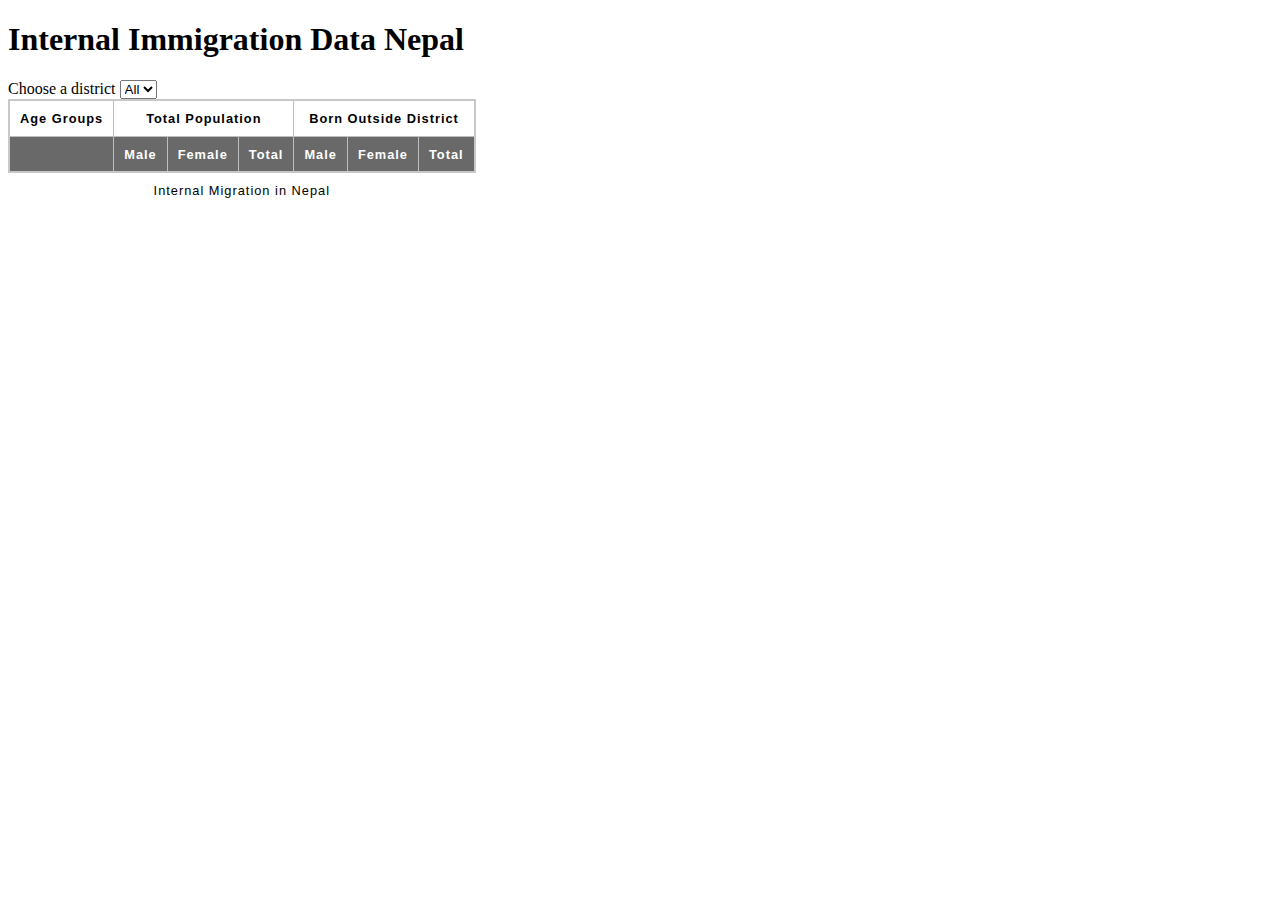
==== index.html @ e69a9e76 "Add files via upload" ====
<!DOCTYPE html>
<html lang="en">

<head>
    <meta charset="UTF-8">
    <meta name="viewport" content="width=device-width, initial-scale=1.0">
    <link rel="stylesheet" href="style.css">
    <title>Internal Immigration Nepal</title>
</head>

<body>
    <h1> Internal Immigration Data Nepal</h1>

    <label for="chooseDistrict">Choose a district</label>
    <select name="chooseDistrict" id="cDist">
        <option value="*">All</option>
    </select>

    <table class = "datatable">
        <caption>Internal Migration in Nepal</caption>
        <tr class = "columnHeading" id="cHead">
            <th class = "colHeadElement" colspan="1">Age Groups</th>
            <th class = "colHeadElement" colspan="3">Total Population</th>
            <th class = "colHeadElement" colspan="3">Born Outside District</th>
        </tr>
        <tr class = "colSubHeading" id="cSubhead">
            <th class = "colSubheadElement" scope="col"></th>
            <th class = "colSubheadElement" scope="col">Male</th>
            <th class = "colSubheadElement" scope="col">Female</th>
            <th class = "colSubheadElement" scope="col">Total</th>
            <th class = "colSubheadElement" scope="col">Male</th>
            <th class = "colSubheadElement" scope="col">Female</th>
            <th class = "colSubheadElement" scope="col">Total</th>
            
        </tr>
        <tr class = "rowHeading" id="rHead"></tr>
    </table>

    <div class="showdata" id="showdatadiv"></div>
    <script src="app.js"></script>
</body>

</html>
---- style.css ----
td,
th {
    border: 1px solid rgb(190, 190, 190);
    padding: 10px;
}

td {
    text-align: center;
}

tr:nth-child(even) {
    background-color: #eee;
}

th[scope="col"] {
    background-color: #696969;
    color: #fff;
}

th[scope="row"] {
    background-color: #d7d9f2;
}

caption {
    padding: 10px;
    caption-side: bottom;
}

table {
    border-collapse: collapse;
    border: 2px solid rgb(200, 200, 200);
    letter-spacing: 1px;
    font-family: sans-serif;
    font-size: .8rem;
}
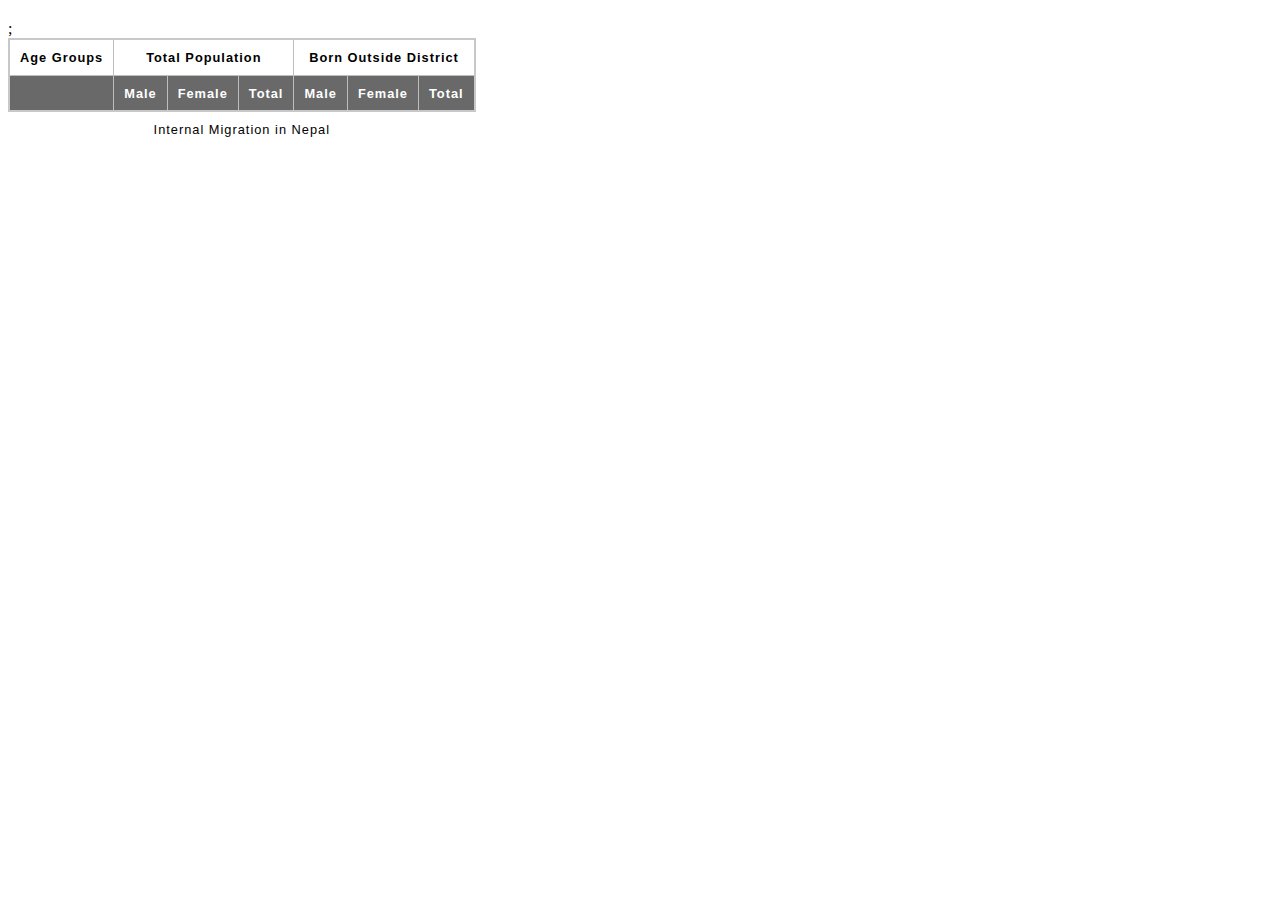
==== commit 873c2674: "Add files via upload" ====
--- a/index.html
+++ b/index.html
@@ -9,14 +9,8 @@
 </head>
 
 <body>
-    <h1> Internal Immigration Data Nepal</h1>
-
-    <label for="chooseDistrict">Choose a district</label>
-    <select name="chooseDistrict" id="cDist">
-        <option value="*">All</option>
-    </select>
-
-    <table class = "datatable">
+    <h2 id = "districtNameDisplay"></h2>;    
+    <table class = "datatable" id="dTable">
         <caption>Internal Migration in Nepal</caption>
         <tr class = "columnHeading" id="cHead">
             <th class = "colHeadElement" colspan="1">Age Groups</th>
@@ -37,6 +31,8 @@
     </table>
 
     <div class="showdata" id="showdatadiv"></div>
+    <script src="p5.min.js"></script>
+    <script src="test.js"></script>
     <script src="app.js"></script>
 </body>
 
--- a/style.css
+++ b/style.css
@@ -33,3 +33,8 @@
     font-family: sans-serif;
     font-size: .8rem;
 }
+
+canvas{
+    display: block;
+    margin: 10px auto;
+}
